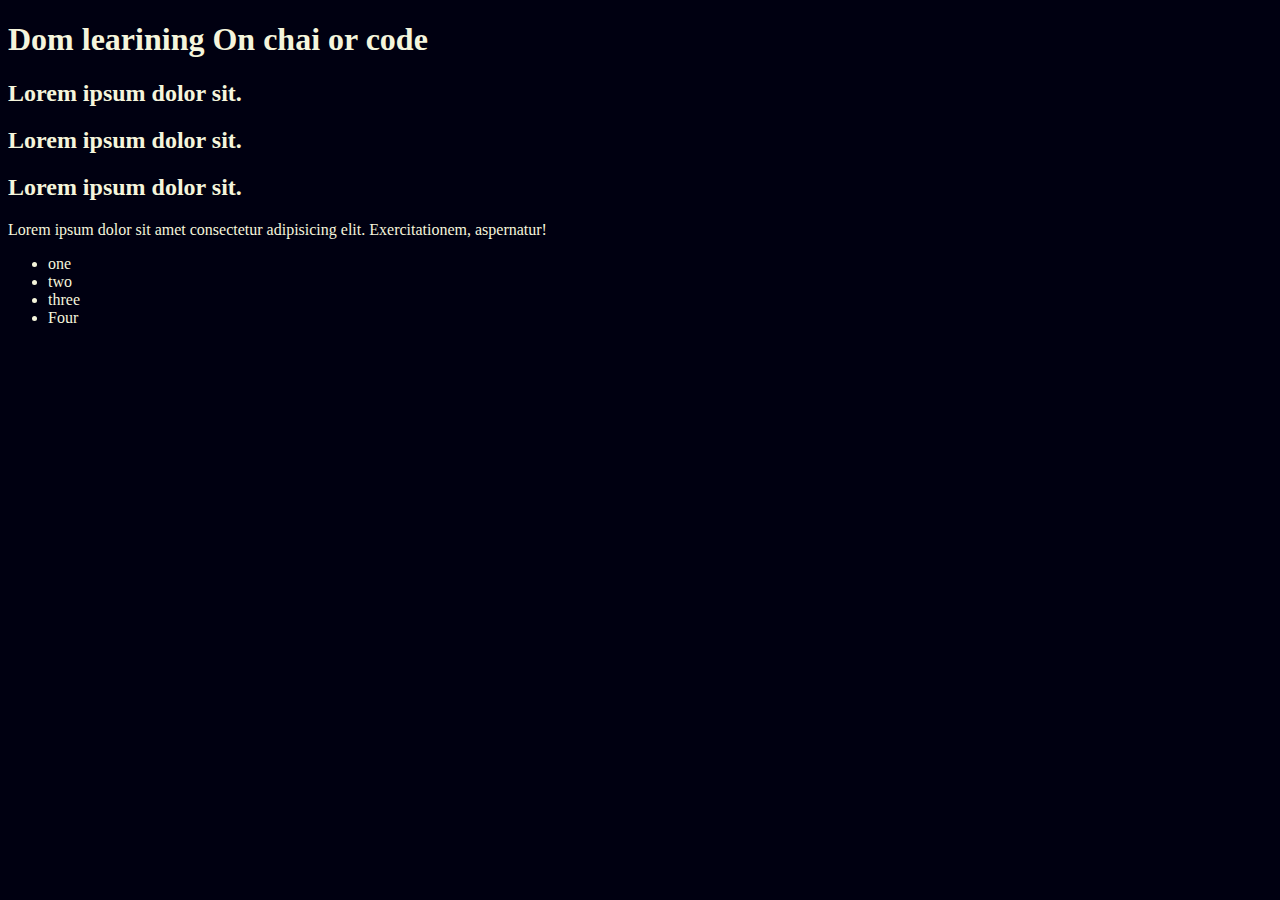
==== Dom/dom.html @ f53d4db4 "Dom" ====
<!DOCTYPE html>
<html lang="en">

<head>
    <meta charset="UTF-8">
    <meta name="viewport" content="width=device-width, initial-scale=1.0">
    <title>Dom Learning</title>
    <style>
        .bg-black {
            background-color: #001;
            color: beige;
        }
    </style>
</head>

<body class="bg-black">
    <div>
        
        <h1 id="title" class="heading">Dom learining On chai or code <span style="display: none;">test text</span></h1>
        <h2>Lorem ipsum dolor sit.</h2>
        <h2>Lorem ipsum dolor sit.</h2>
        <h2 id="">Lorem ipsum dolor sit.</h2>
        <p>Lorem ipsum dolor sit amet consectetur adipisicing elit. Exercitationem, aspernatur!</p>

    </div>

    <ul>
        <li class="list-itemm">one</li>
        <li class="list-itemm">two</li>
        <li class="list-itemm">three</li>
        <li class="list-item">Four</li>
    </ul>

</body>

</html>
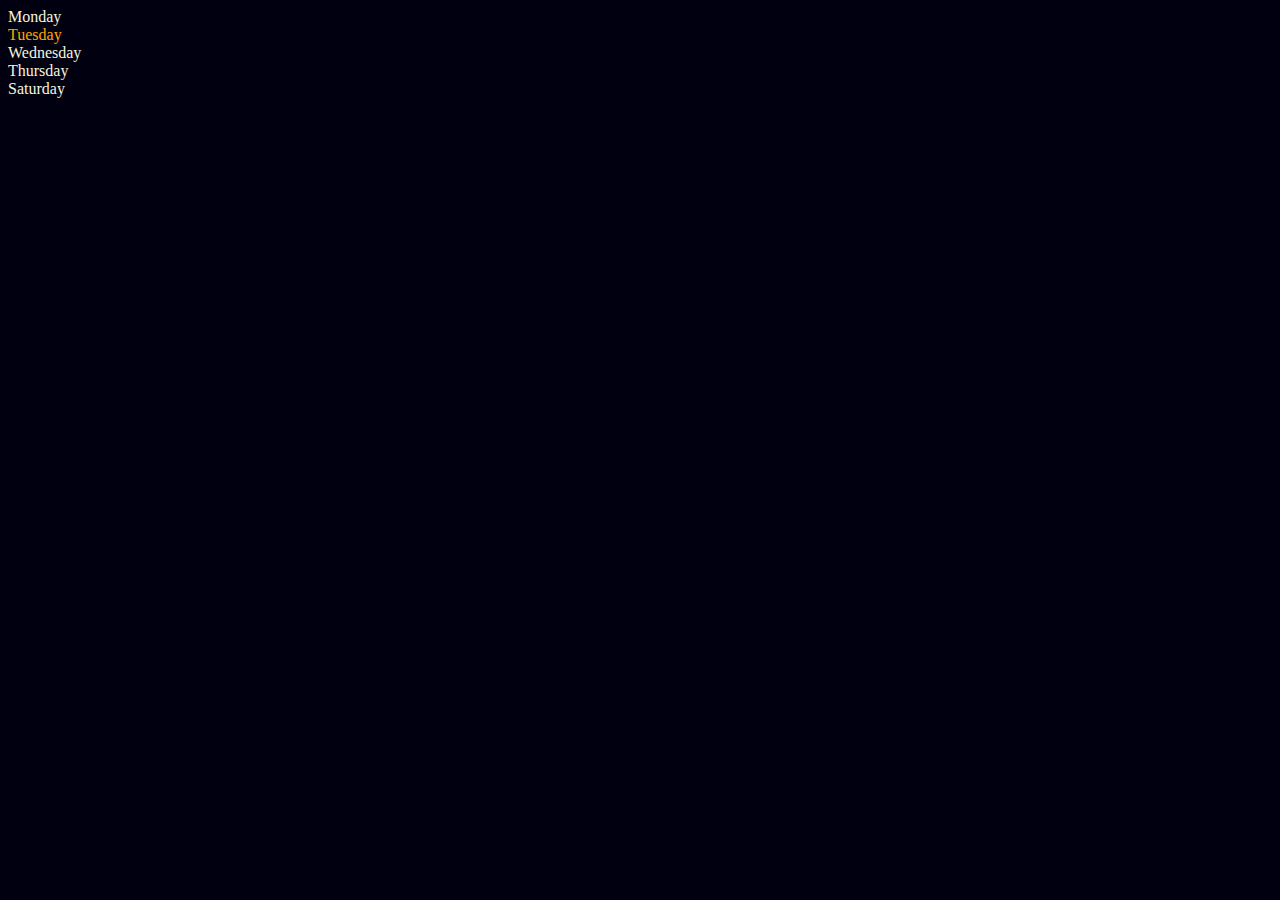
==== commit c5d65ee1: "Dom Manupulation" ====
--- a/Dom/dom.html
+++ b/Dom/dom.html
@@ -14,22 +14,41 @@
 </head>
 
 <body class="bg-black">
-    <div>
+    <div class="parent">
+        <div class="day">Monday</div>
+        <div class="day">Tuesday</div>
+        <div class="day">Wednesday</div>
+        <div class="day">Thursday</div>
+        <div class="day">Saturday</div>
         
-        <h1 id="title" class="heading">Dom learining On chai or code <span style="display: none;">test text</span></h1>
-        <h2>Lorem ipsum dolor sit.</h2>
-        <h2>Lorem ipsum dolor sit.</h2>
-        <h2 id="">Lorem ipsum dolor sit.</h2>
-        <p>Lorem ipsum dolor sit amet consectetur adipisicing elit. Exercitationem, aspernatur!</p>
-
     </div>
 
-    <ul>
-        <li class="list-itemm">one</li>
-        <li class="list-itemm">two</li>
-        <li class="list-itemm">three</li>
-        <li class="list-item">Four</li>
-    </ul>
+   <script>
+        const parent = document.querySelector('.parent')
+        // console.log(parent)
+        // console.log(parent.children);
+        // console.log(parent.children[1].innerHTML)
+
+        // for (let i = 0; i < parent.children.length; i++) {
+        //     console.log(parent.children[i].innerHTML)
+            
+        // }
+        parent.children[1].style.color = "orange"
+        console.log(parent.firstElementChild);
+        console.log(parent.lastElmentChild);
+
+       const dayone=  document.querySelector('.day')
+       console.log(dayone); 
+       console.log(dayone.parentElement);
+       console.log(dayone.nextElementSibling);
+
+       console.log("Nodes:", parent.childNodes);
+
+       
+
+
+
+   </script>
 
 </body>
 
